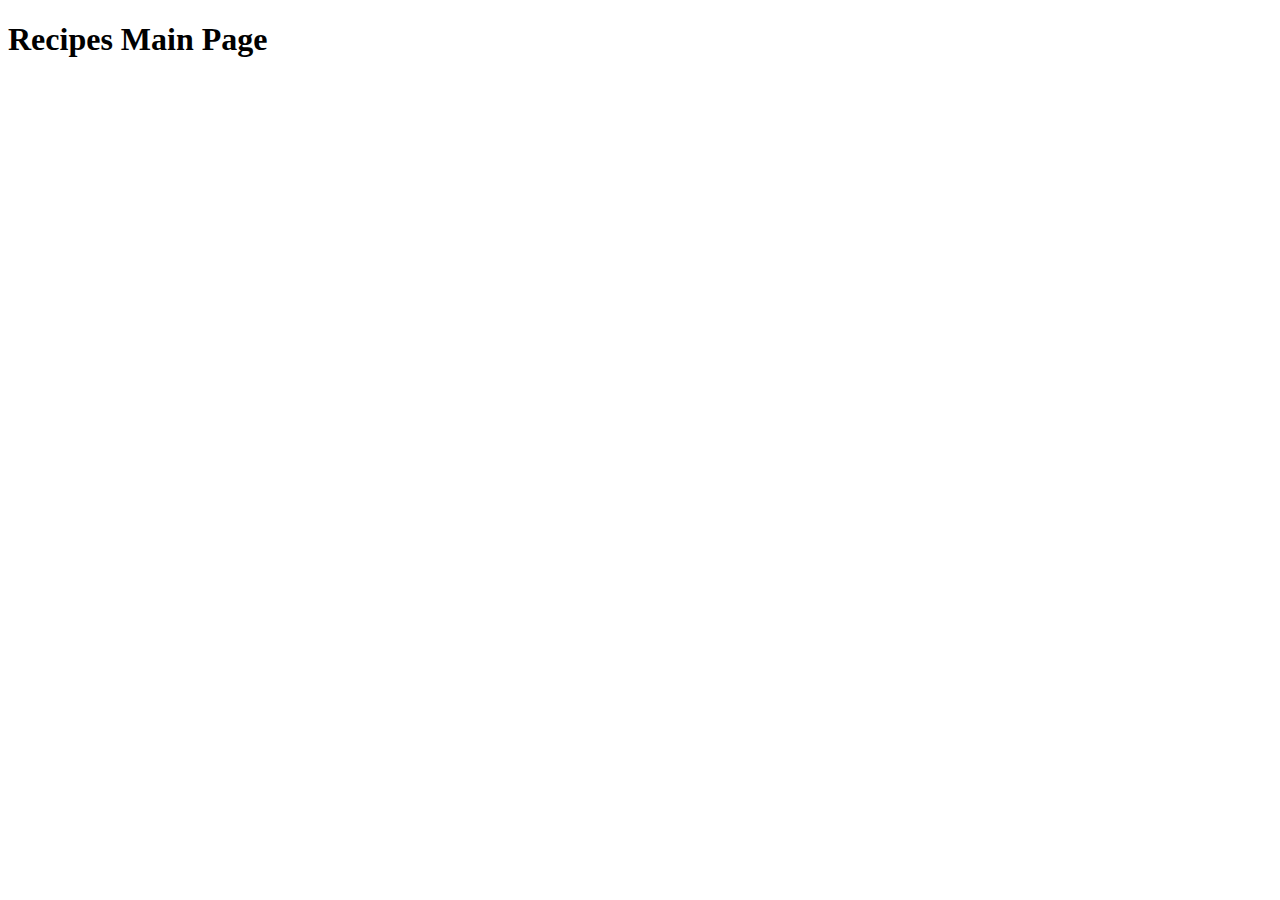
==== index.html @ c43bc4ae "Add index.html" ====
<!DOCTYPE html>
<html lang="en">
<head>
    <meta charset="UTF-8">
    <meta http-equiv="X-UA-Compatible" content="IE=edge">
    <meta name="viewport" content="width=device-width, initial-scale=1.0">
    <title>Recipes</title>
</head>
<body>
    <h1>Recipes Main Page</h1>
</body>
</html>
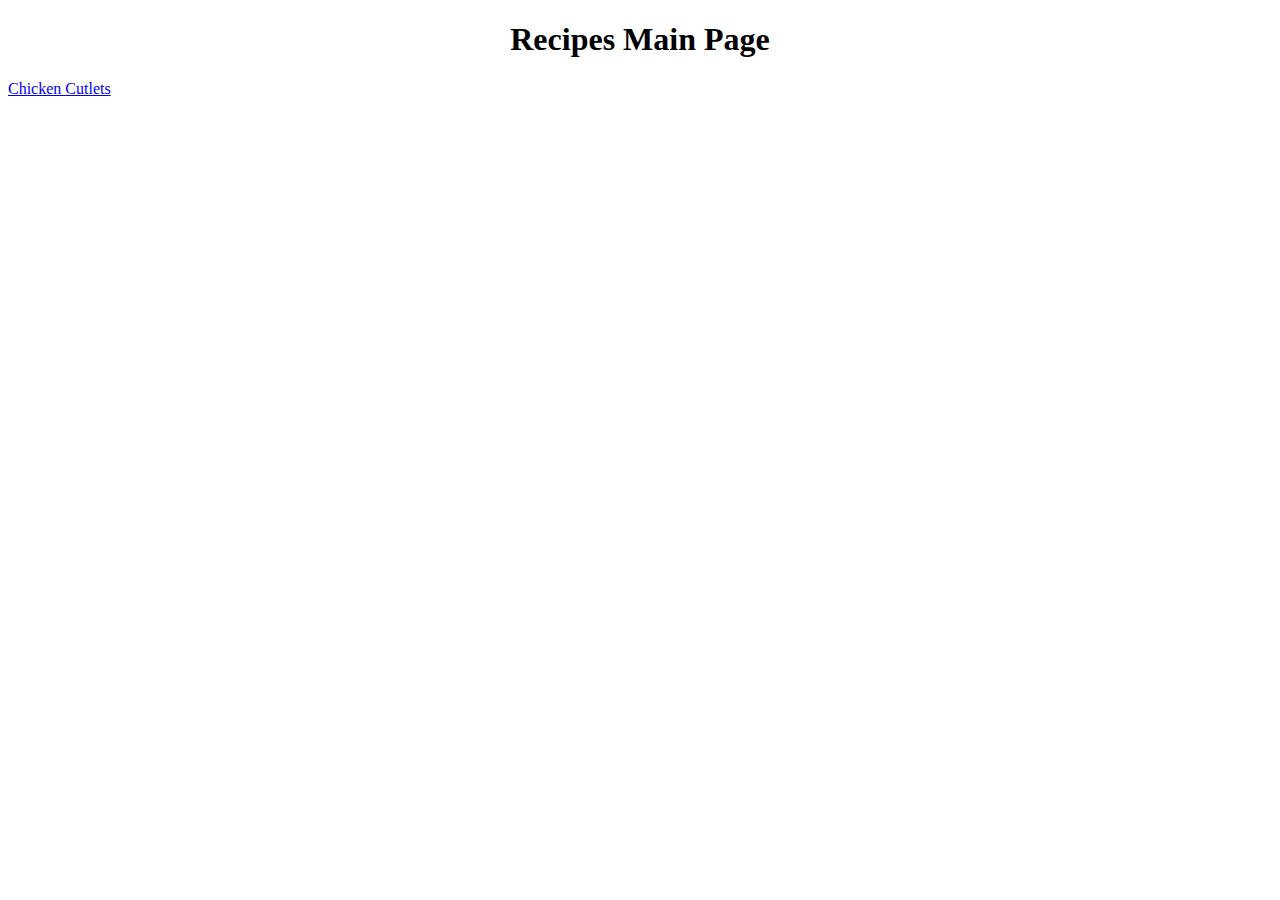
==== commit 5858130f: "Edit Chicken.css and index.html" ====
--- a/index.html
+++ b/index.html
@@ -4,9 +4,13 @@
     <meta charset="UTF-8">
     <meta http-equiv="X-UA-Compatible" content="IE=edge">
     <meta name="viewport" content="width=device-width, initial-scale=1.0">
+    <link href="css/homepage.css" rel="stylesheet">
     <title>Recipes</title>
 </head>
 <body>
     <h1>Recipes Main Page</h1>
+
+    <a href="recipes/chicken.html">Chicken Cutlets</a>
+    
 </body>
 </html>--- a/css/homepage.css
+++ b/css/homepage.css
@@ -0,0 +1,3 @@
+h1 {
+    text-align: center;
+}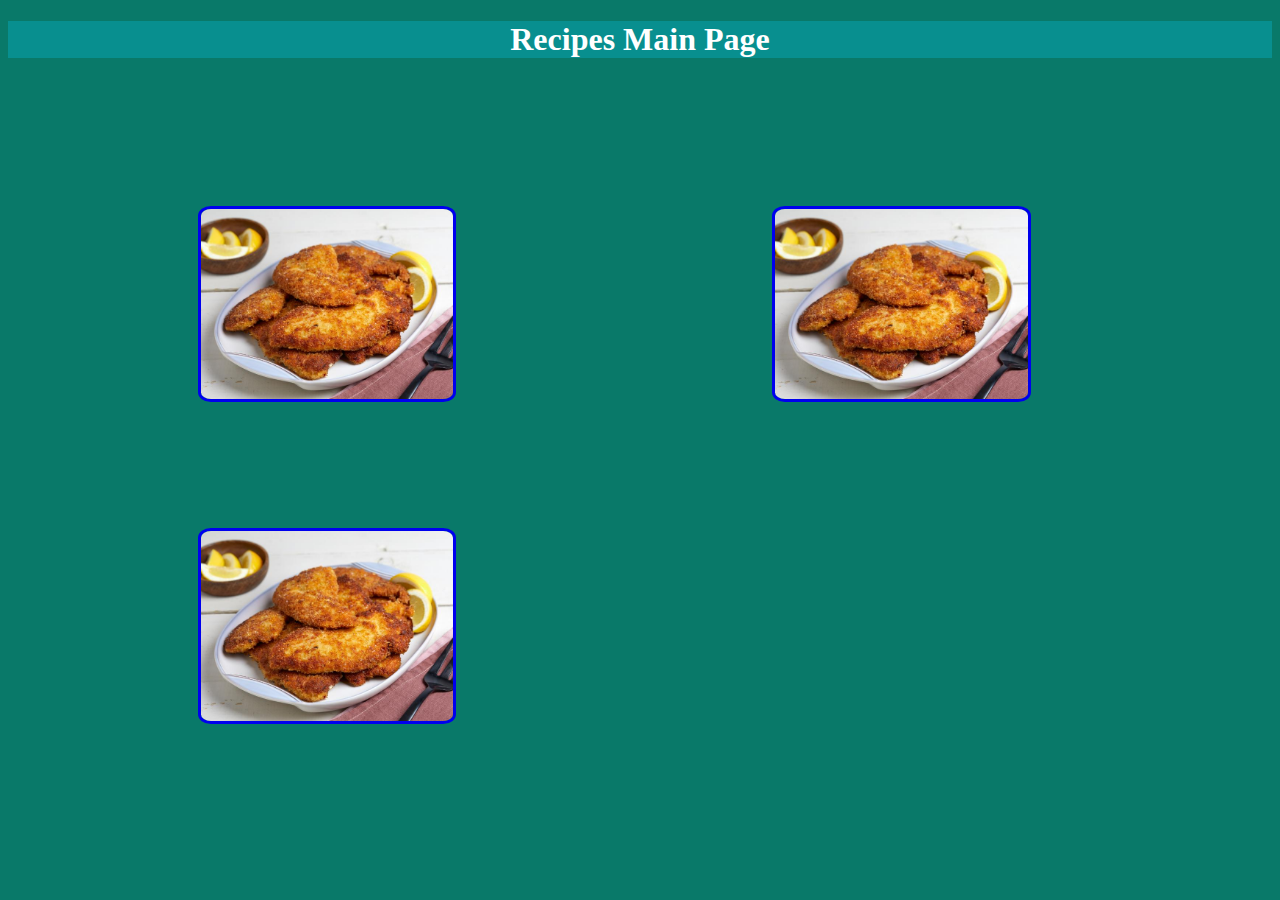
==== commit c8367182: "Edit homepage.css and index.html" ====
--- a/index.html
+++ b/index.html
@@ -8,9 +8,11 @@
     <title>Recipes</title>
 </head>
 <body>
-    <h1>Recipes Main Page</h1>
-
-    <a href="recipes/chicken.html">Chicken Cutlets</a>
-    
+    <div class="pageTitle">
+        <h1>Recipes Main Page</h1>
+    </div>
+    <a href="recipes/chicken.html"><img src="images/cutlet.jpeg" alt="Chicken Cutlets" title="Chicken Cutlets"></a>
+    <a href="recipes/chicken.html"><img src="images/cutlet.jpeg" alt="Chicken Cutlets"></a>
+    <a href="recipes/chicken.html"><img src="images/cutlet.jpeg" alt="Chicken Cutlets"></a>
 </body>
 </html>--- a/css/homepage.css
+++ b/css/homepage.css
@@ -1,3 +1,27 @@
 h1 {
     text-align: center;
+    color: white;
+}
+
+.pageTitle {
+    width: 100%;
+    background-color: rgb(8, 143, 143);
+}
+
+img {
+    display: block;
+    margin-left: auto;
+    margin-right: auto;
+    border: solid;
+    border-radius: 5%;
+    height: 20%;
+    width: 20%;
+    float: left;
+    margin-left: 15%;
+    margin-right: 10%;
+    margin-top: 10%;
+}
+
+body {
+    background-color: rgb(9, 121, 105);
 }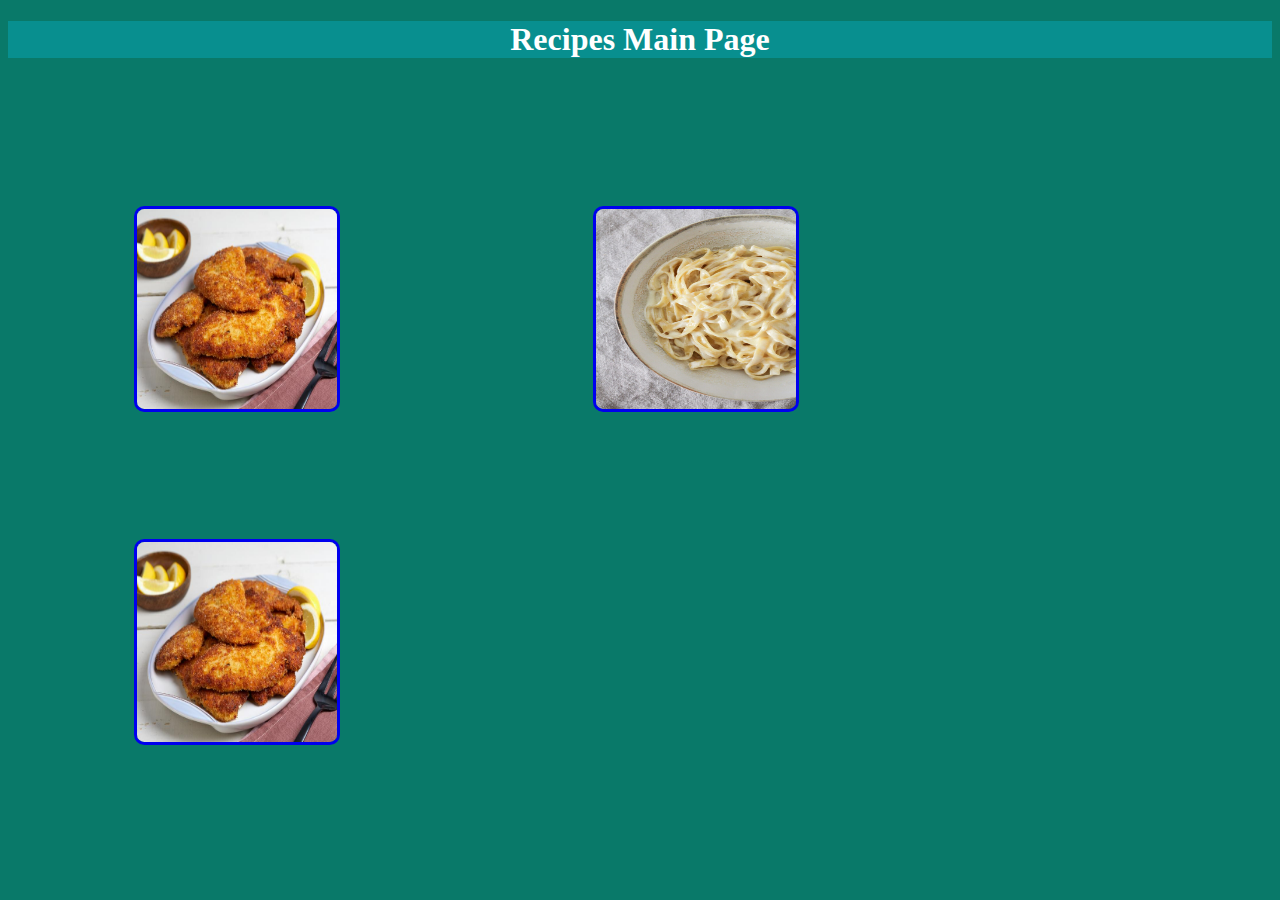
==== commit 7f4b04f7: "Add alfredo.html, css and jpeg, minor edit to index.html" ====
--- a/index.html
+++ b/index.html
@@ -12,7 +12,7 @@
         <h1>Recipes Main Page</h1>
     </div>
     <a href="recipes/chicken.html"><img src="images/cutlet.jpeg" alt="Chicken Cutlets" title="Chicken Cutlets"></a>
-    <a href="recipes/chicken.html"><img src="images/cutlet.jpeg" alt="Chicken Cutlets"></a>
+    <a href="recipes/alfredo.html"><img src="images/alfredo.jpeg" alt="Fettuccine Alfredo" title="Fettuccine Alfredo"></a>
     <a href="recipes/chicken.html"><img src="images/cutlet.jpeg" alt="Chicken Cutlets"></a>
 </body>
 </html>--- a/css/homepage.css
+++ b/css/homepage.css
@@ -14,10 +14,12 @@
     margin-right: auto;
     border: solid;
     border-radius: 5%;
-    height: 20%;
-    width: 20%;
+    height: 200px;
+    width: 200px;
+    max-height: 200px;
+    max-width: 200px;
     float: left;
-    margin-left: 15%;
+    margin-left: 10%;
     margin-right: 10%;
     margin-top: 10%;
 }
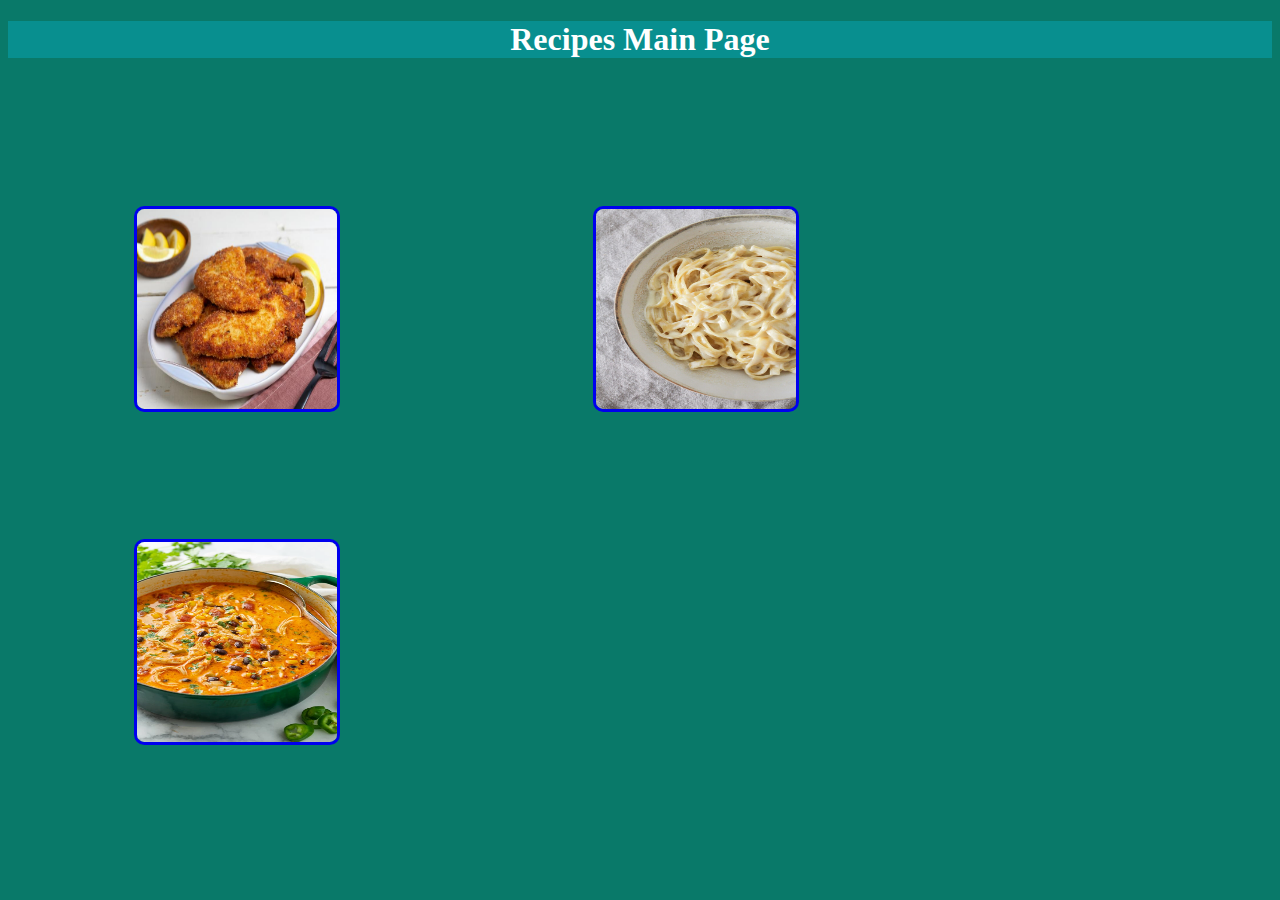
==== commit 1b5a2452: "Add Soup.html,Css,Jpeg, and Edit index.html" ====
--- a/index.html
+++ b/index.html
@@ -13,6 +13,6 @@
     </div>
     <a href="recipes/chicken.html"><img src="images/cutlet.jpeg" alt="Chicken Cutlets" title="Chicken Cutlets"></a>
     <a href="recipes/alfredo.html"><img src="images/alfredo.jpeg" alt="Fettuccine Alfredo" title="Fettuccine Alfredo"></a>
-    <a href="recipes/chicken.html"><img src="images/cutlet.jpeg" alt="Chicken Cutlets"></a>
+    <a href="recipes/soup.html"><img src="images/soup.jpeg" alt="Enchilada Soup" title="Enchilada Soup"></a>
 </body>
 </html>